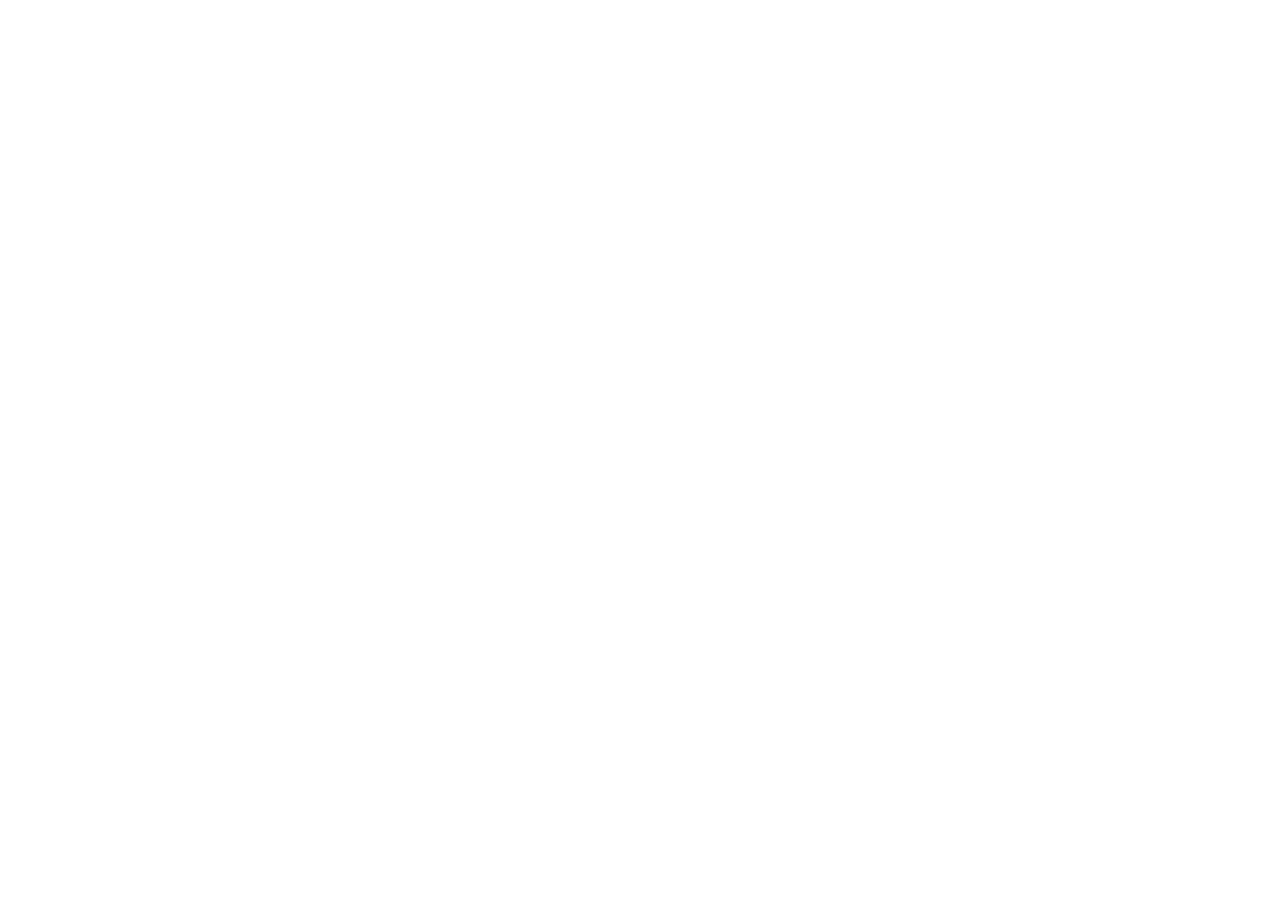
==== index.html @ 87ddcfbc "Agregando archivos html y css" ====
<!DOCTYPE html>
<html lang="es">
<head>
    <meta charset="UTF-8">
    <meta name="viewport" content="width=device-width, initial-scale=1.0">
    <title>Mi biografia</title>
</head>
<body>
    
</body>
</html>
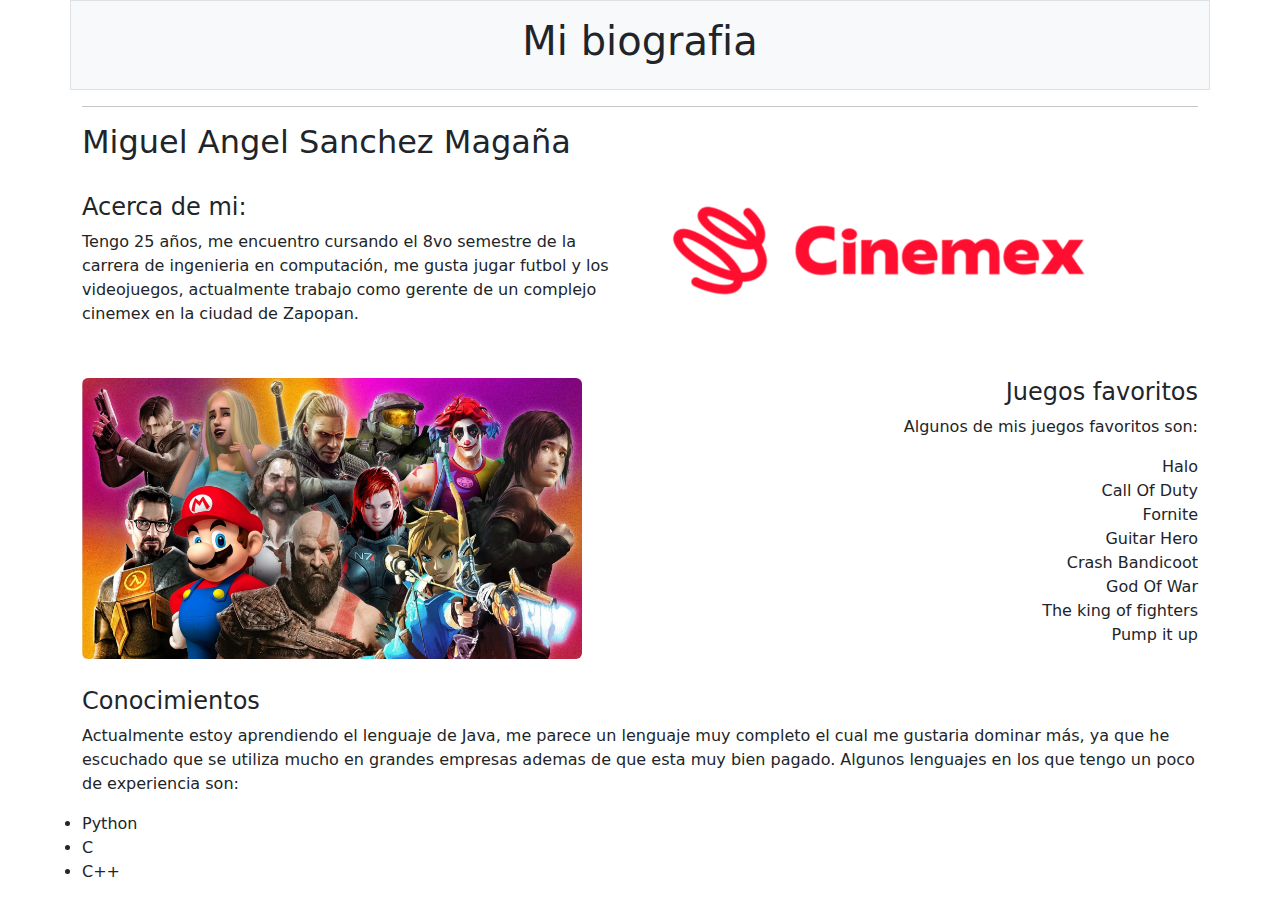
==== commit ee540f9e: "Terminando pagina index" ====
--- a/index.html
+++ b/index.html
@@ -3,9 +3,76 @@
 <head>
     <meta charset="UTF-8">
     <meta name="viewport" content="width=device-width, initial-scale=1.0">
+    <link  rel="stylesheet" href="css/bootstrap.min.css">
     <title>Mi biografia</title>
 </head>
 <body>
-    
+    <div class="container">
+        <div class="col">
+            <div class="row">
+                <div class="bg-light border p-3 text-center">
+                    <h1>Mi biografia</h1>
+                </div>
+            </div>
+            <hr>
+            <div class="row">
+                <div class="col">
+                    <div class="text-left">
+                        <h2>Miguel Angel Sanchez Magaña</h2>
+                        <br>
+                        <h4>Acerca de mi:</h4>
+                        <p>
+                            Tengo 25 años, me encuentro cursando el 8vo semestre de la carrera de ingenieria en computación,
+                            me gusta jugar futbol y los videojuegos, actualmente trabajo como gerente de un complejo cinemex en la
+                            ciudad de Zapopan.
+                        </p>
+                    </div>
+                </div>
+                <div class="col">
+                    <img src="img/Cinemex-Logo.png" class="img-fluid" alt="Logo de cinemex">
+                </div>
+            </div>
+            <div class="row">
+                <div class="col">
+                    <img src="img/videojuegos.webp" class="img-fluid rounded float-start" width="500">
+                </div>
+                <div class="col text-end">
+                    <h4>
+                        Juegos favoritos
+                    </h4>
+                    <p>
+                        Algunos de mis juegos favoritos son:
+                    </p>
+                    <ul class="list-unstyled" >
+                        <li>Halo</li>
+                        <li>Call Of Duty</li>
+                        <li>Fornite</li>
+                        <li>Guitar Hero</li>
+                        <li>Crash Bandicoot</li>
+                        <li>God Of War</li>
+                        <li>The king of fighters</li>
+                        <li>Pump it up</li>
+                    </ul>
+                </div>  
+            </div>
+            <br>
+            <div class="row">
+                <h4>
+                    Conocimientos
+                </h4>
+                <p>
+                    Actualmente estoy aprendiendo el lenguaje de Java, me parece un lenguaje muy completo el cual
+                    me gustaria dominar más, ya que he escuchado que se utiliza mucho en grandes empresas ademas
+                    de que esta muy bien pagado.
+                    Algunos lenguajes en los que tengo un poco de experiencia son:
+                </p>
+                <ul>
+                    <li>Python</li>
+                    <li>C</li>
+                    <li>C++</li>
+                </ul>
+            </div>
+        </div>
+    </div>
 </body>
 </html>